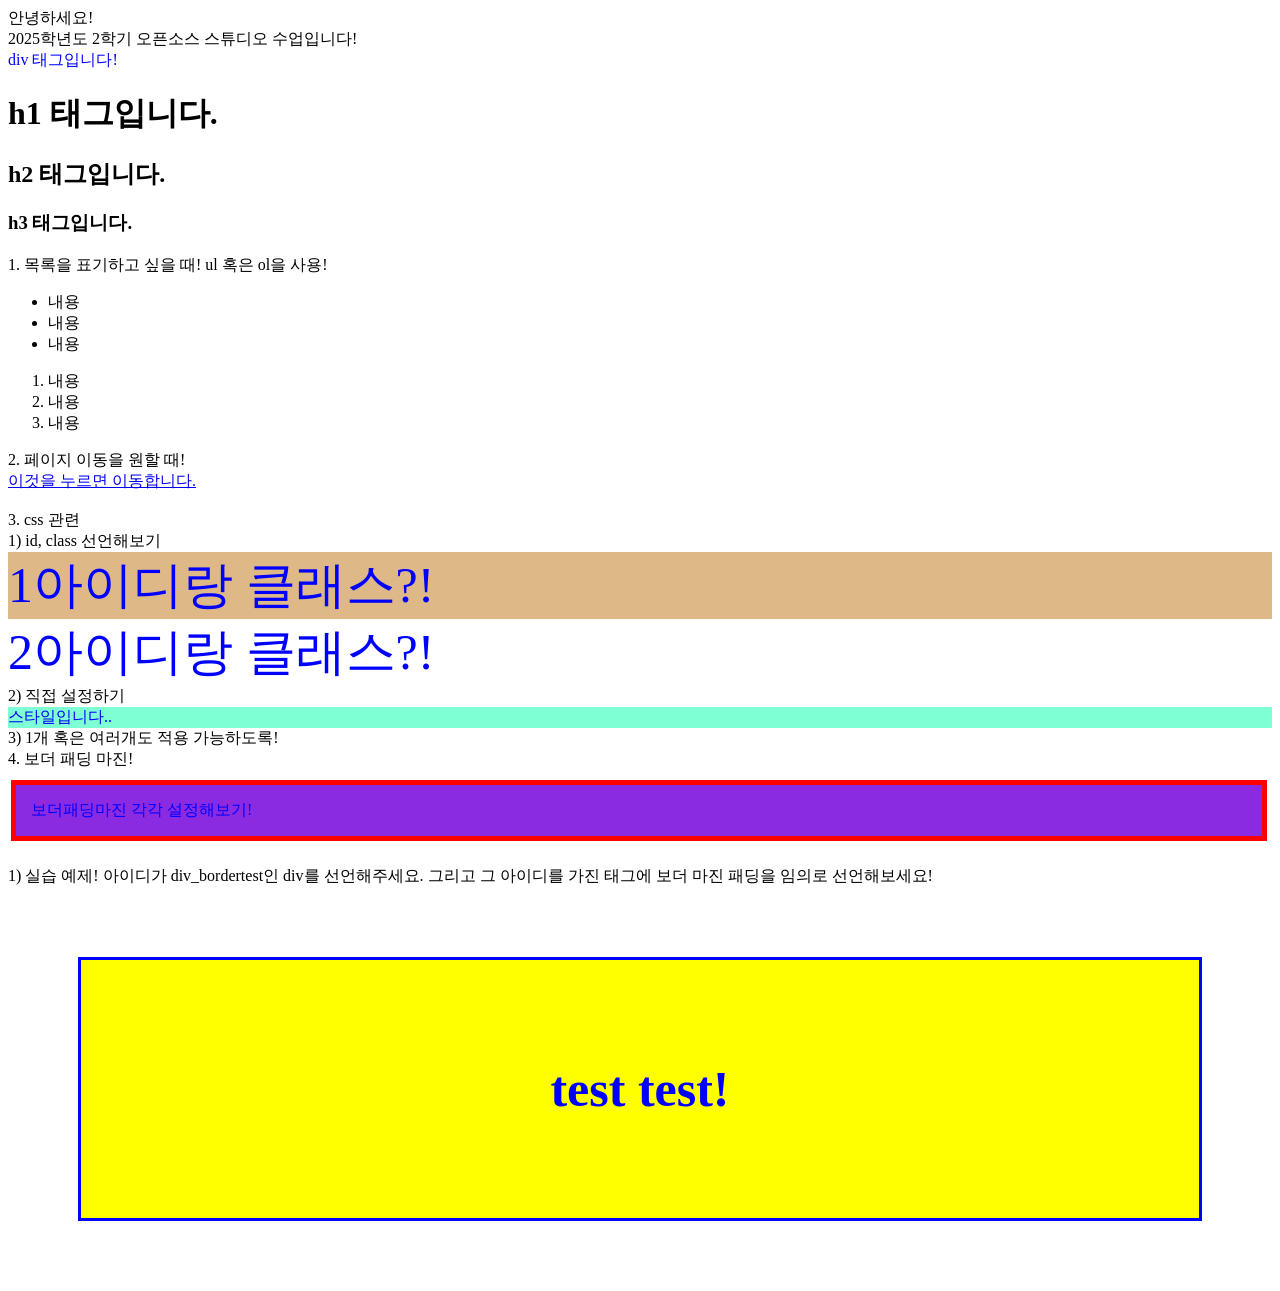
==== index.html @ f603d907 "first commit" ====
<!DOCTYPE html>
<html>
    <head>
    </head>
    <body>
        안녕하세요! <br />
        2025학년도 2학기 오픈소스 스튜디오 수업입니다!
        <div attrname="값입니다.">
            div 태그입니다!
        </div>
        <h1>h1 태그입니다.</h1>
        <h2>h2 태그입니다.</h2>
        <h3>h3 태그입니다.</h3>

        1. 목록을 표기하고 싶을 때! ul 혹은 ol을 사용!
        <ul>
            <li>내용</li>
            <li>내용</li>
            <li>내용</li>
        </ul>
        <ol>
            <li>내용</li>
            <li>내용</li>
            <li>내용</li>
        </ol>

        2. 페이지 이동을 원할 때! <br />
        <a href="https://www.naver.com">이것을 누르면 이동합니다.</a>
        <br /><br />

        3. css 관련 <br />
        1) id, class 선언해보기 <br />
        <div id="div_01" class="div_normal">1아이디랑 클래스?!</div>
        <div id="div_02" class="div_normal">2아이디랑 클래스?!</div>
        
        2) 직접 설정하기 <br />
        <div style="background-color: aquamarine;">스타일입니다..</div>

        <!-- 여기는 주석입니다. -->
        3) 1개 혹은 여러개도 적용 가능하도록!
        <style>
            div{
                color: blue;
            }
            #div_01{
                background-color: burlywood;
            }
            .div_normal{
                font-size : 50px;
            }
        </style>
        <br />
        4. 보더 패딩 마진!
        <div style="background-color: blueviolet;margin:10px 5px 7px 3px;padding:15px;border: 5px solid red;">보더패딩마진 각각 설정해보기!</div>
        <br />
        1) 실습 예제!
        아이디가 div_bordertest인 div를 선언해주세요.
        그리고 그 아이디를 가진 태그에 보더 마진 패딩을 임의로 선언해보세요!
        <div id="div_bordertest">test test!</div>
        <style>
            #div_bordertest{
                border: 3px solid blue;
                margin: 70px;
                padding: 100px 50px;
                background-color: yellow;
                text-align: center;
                font-size: 50px;
                font-weight: 600;
            }
        </style>
    </body>
</html>
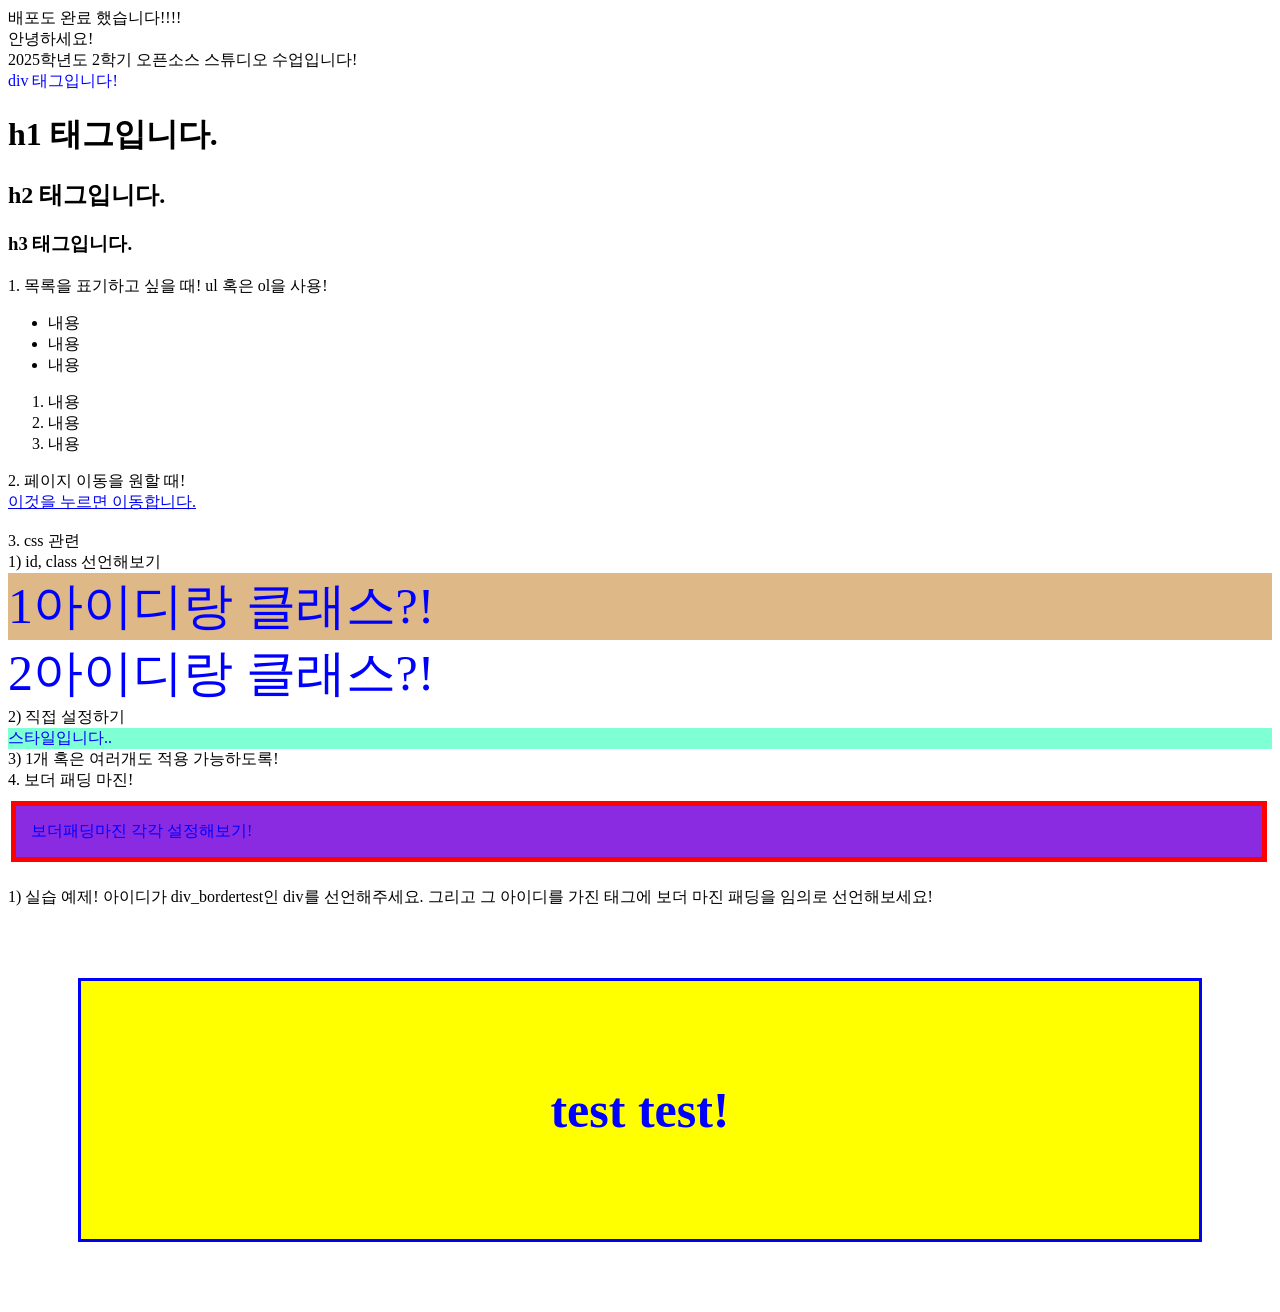
==== commit 7ed0bb9b: "20250904 1" ====
--- a/index.html
+++ b/index.html
@@ -3,6 +3,7 @@
     <head>
     </head>
     <body>
+        배포도 완료 했습니다!!!!<br />
         안녕하세요! <br />
         2025학년도 2학기 오픈소스 스튜디오 수업입니다!
         <div attrname="값입니다.">
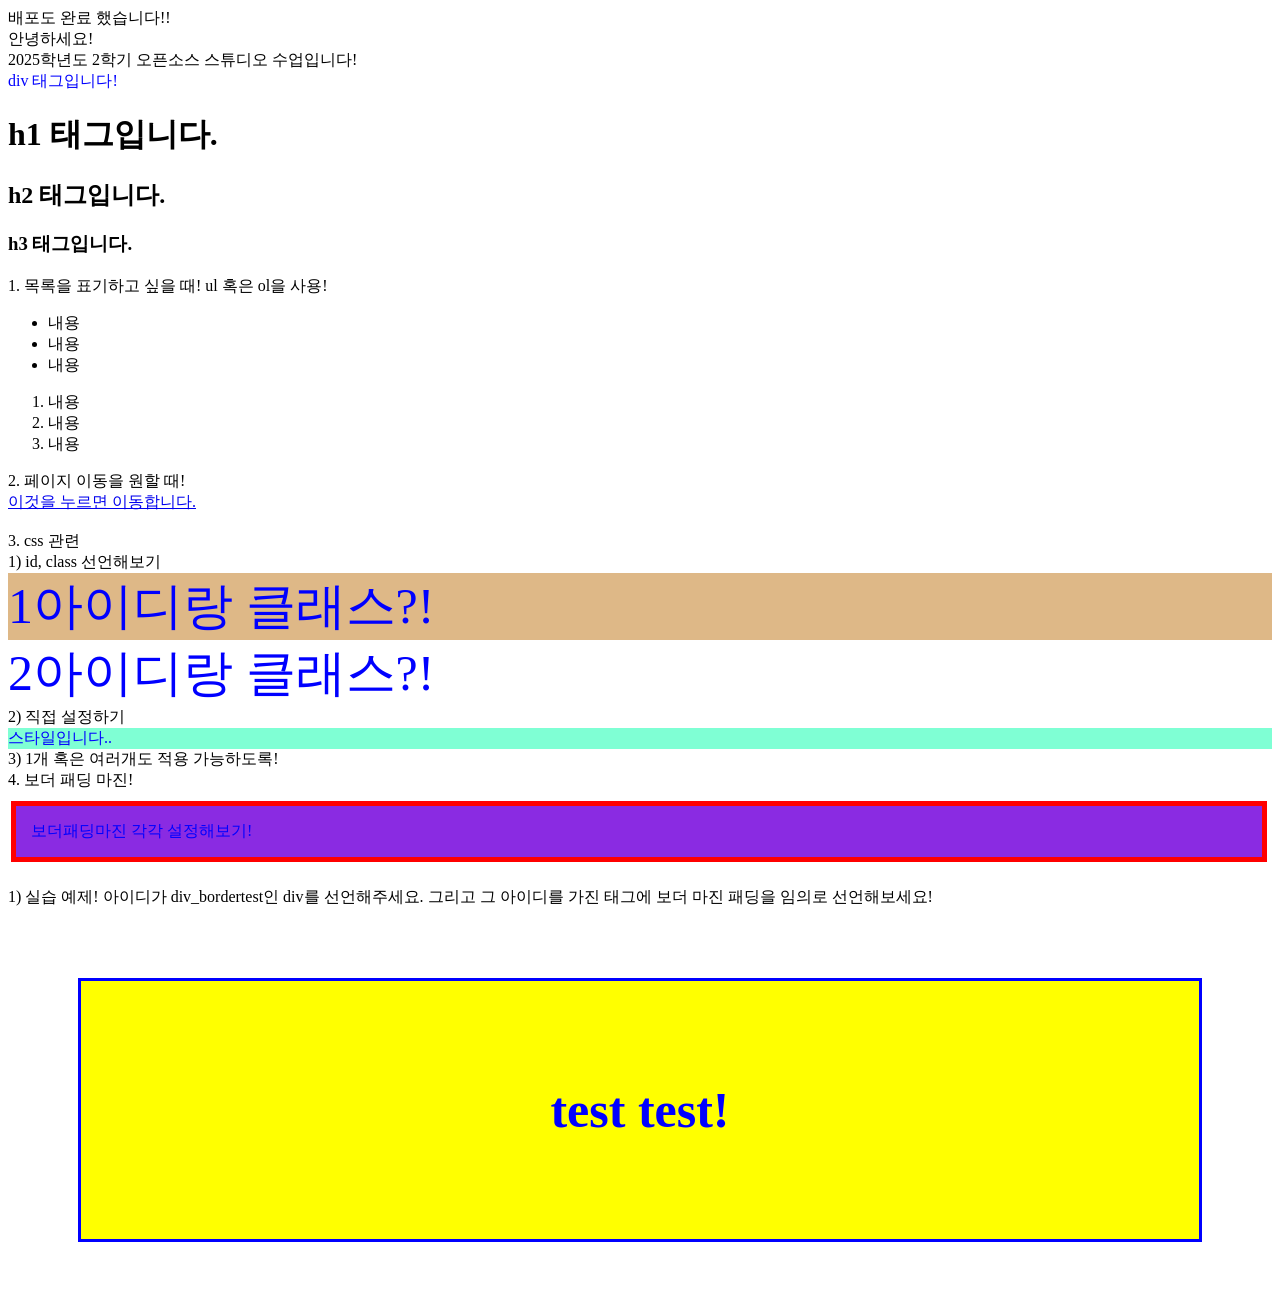
==== commit e80ba5fb: "20250904 2" ====
--- a/index.html
+++ b/index.html
@@ -3,7 +3,7 @@
     <head>
     </head>
     <body>
-        배포도 완료 했습니다!!!!<br />
+        배포도 완료 했습니다!!<br />
         안녕하세요! <br />
         2025학년도 2학기 오픈소스 스튜디오 수업입니다!
         <div attrname="값입니다.">
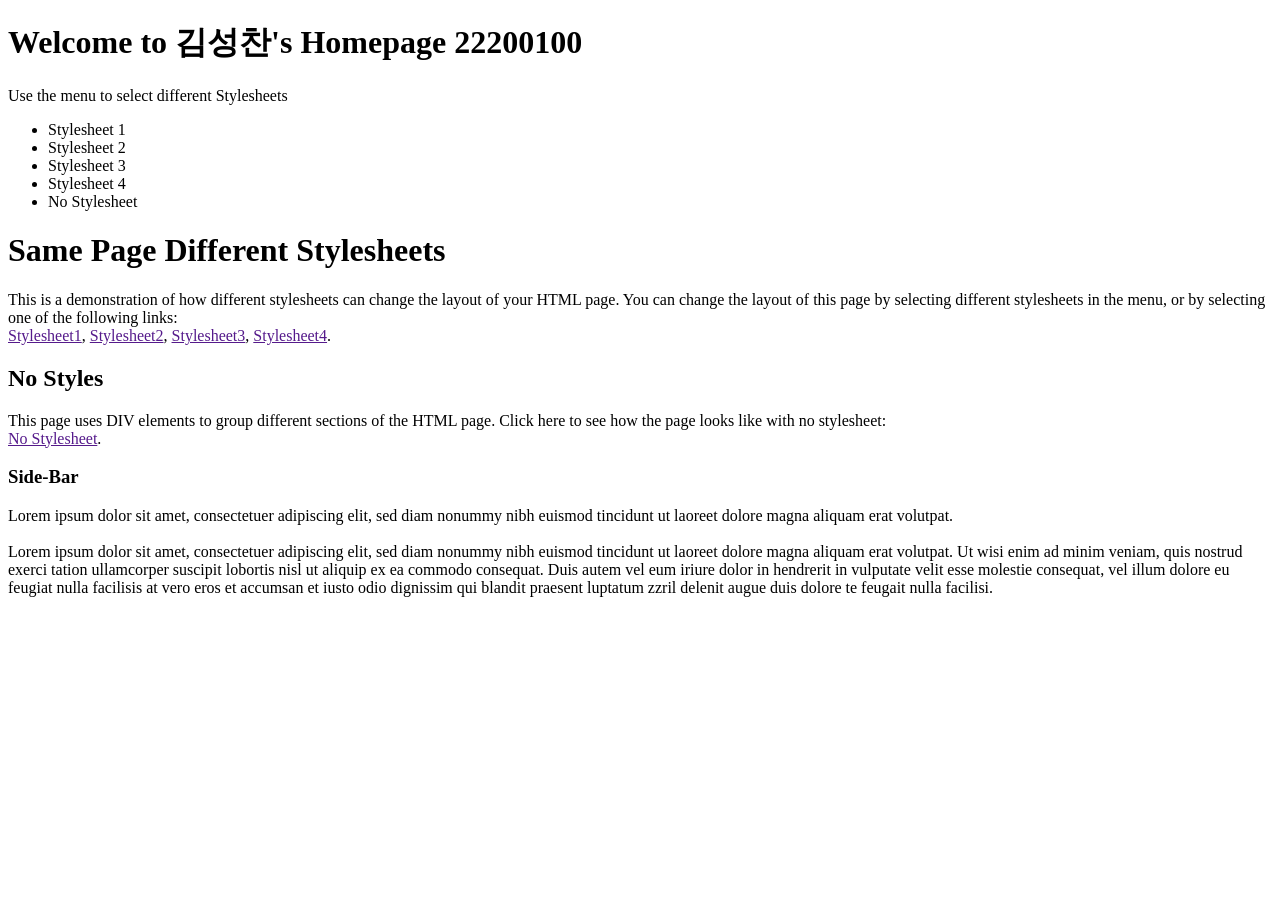
==== commit b069cbd5: "Initial commit" ====
--- a/index.html
+++ b/index.html
@@ -1,73 +1,32 @@
 <!DOCTYPE html>
-<html>
-    <head>
-    </head>
-    <body>
-        배포도 완료 했습니다!!<br />
-        안녕하세요! <br />
-        2025학년도 2학기 오픈소스 스튜디오 수업입니다!
-        <div attrname="값입니다.">
-            div 태그입니다!
-        </div>
-        <h1>h1 태그입니다.</h1>
-        <h2>h2 태그입니다.</h2>
-        <h3>h3 태그입니다.</h3>
-
-        1. 목록을 표기하고 싶을 때! ul 혹은 ol을 사용!
-        <ul>
-            <li>내용</li>
-            <li>내용</li>
-            <li>내용</li>
-        </ul>
-        <ol>
-            <li>내용</li>
-            <li>내용</li>
-            <li>내용</li>
-        </ol>
-
-        2. 페이지 이동을 원할 때! <br />
-        <a href="https://www.naver.com">이것을 누르면 이동합니다.</a>
-        <br /><br />
-
-        3. css 관련 <br />
-        1) id, class 선언해보기 <br />
-        <div id="div_01" class="div_normal">1아이디랑 클래스?!</div>
-        <div id="div_02" class="div_normal">2아이디랑 클래스?!</div>
-        
-        2) 직접 설정하기 <br />
-        <div style="background-color: aquamarine;">스타일입니다..</div>
-
-        <!-- 여기는 주석입니다. -->
-        3) 1개 혹은 여러개도 적용 가능하도록!
-        <style>
-            div{
-                color: blue;
-            }
-            #div_01{
-                background-color: burlywood;
-            }
-            .div_normal{
-                font-size : 50px;
-            }
-        </style>
-        <br />
-        4. 보더 패딩 마진!
-        <div style="background-color: blueviolet;margin:10px 5px 7px 3px;padding:15px;border: 5px solid red;">보더패딩마진 각각 설정해보기!</div>
-        <br />
-        1) 실습 예제!
-        아이디가 div_bordertest인 div를 선언해주세요.
-        그리고 그 아이디를 가진 태그에 보더 마진 패딩을 임의로 선언해보세요!
-        <div id="div_bordertest">test test!</div>
-        <style>
-            #div_bordertest{
-                border: 3px solid blue;
-                margin: 70px;
-                padding: 100px 50px;
-                background-color: yellow;
-                text-align: center;
-                font-size: 50px;
-                font-weight: 600;
-            }
-        </style>
-    </body>
+<html lang="en">
+<head>
+    <meta charset="UTF-8">
+    <meta name="viewport" content="width=device-width, initial-scale=1.0">
+    <title>Assignment#1 22200100 김성찬</title>
+</head>
+<body>
+    <h1>Welcome to 김성찬's Homepage 22200100</h1>
+    <div>Use the menu to select different Stylesheets</div>
+    <ul>
+        <li>Stylesheet 1</li>
+        <li>Stylesheet 2</li>
+        <li>Stylesheet 3</li>
+        <li>Stylesheet 4</li>
+        <li>No Stylesheet</li>
+    </ul>
+    <h1>Same Page Different Stylesheets</h1>
+    <div>This is a demonstration of how different stylesheets can change the layout of your HTML page. You can change the layout of this page by selecting different stylesheets in the menu, or by selecting one of the following links:</div>
+    <a href="">Stylesheet1</a>,
+    <a href="">Stylesheet2</a>,
+    <a href="">Stylesheet3</a>,
+    <a href="">Stylesheet4</a>.
+    <h2>No Styles</h2>
+    <div>This page uses DIV elements to group different sections of the HTML page. Click here to see how the page looks like with no stylesheet:</div>
+    <a href="">No Stylesheet</a>.
+    <h3>Side-Bar</h3>
+    <div>Lorem ipsum dolor sit amet, consectetuer adipiscing elit, sed diam nonummy nibh euismod tincidunt ut laoreet dolore magna aliquam erat volutpat. </div>
+        <br /> 
+    <div>Lorem ipsum dolor sit amet, consectetuer adipiscing elit, sed diam nonummy nibh euismod tincidunt ut laoreet dolore magna aliquam erat volutpat. Ut wisi enim ad minim veniam, quis nostrud exerci tation ullamcorper suscipit lobortis nisl ut aliquip ex ea commodo consequat. Duis autem vel eum iriure dolor in hendrerit in vulputate velit esse molestie consequat, vel illum dolore eu feugiat nulla facilisis at vero eros et accumsan et iusto odio dignissim qui blandit praesent luptatum zzril delenit augue duis dolore te feugait nulla facilisi.</div>
+</body>
 </html>
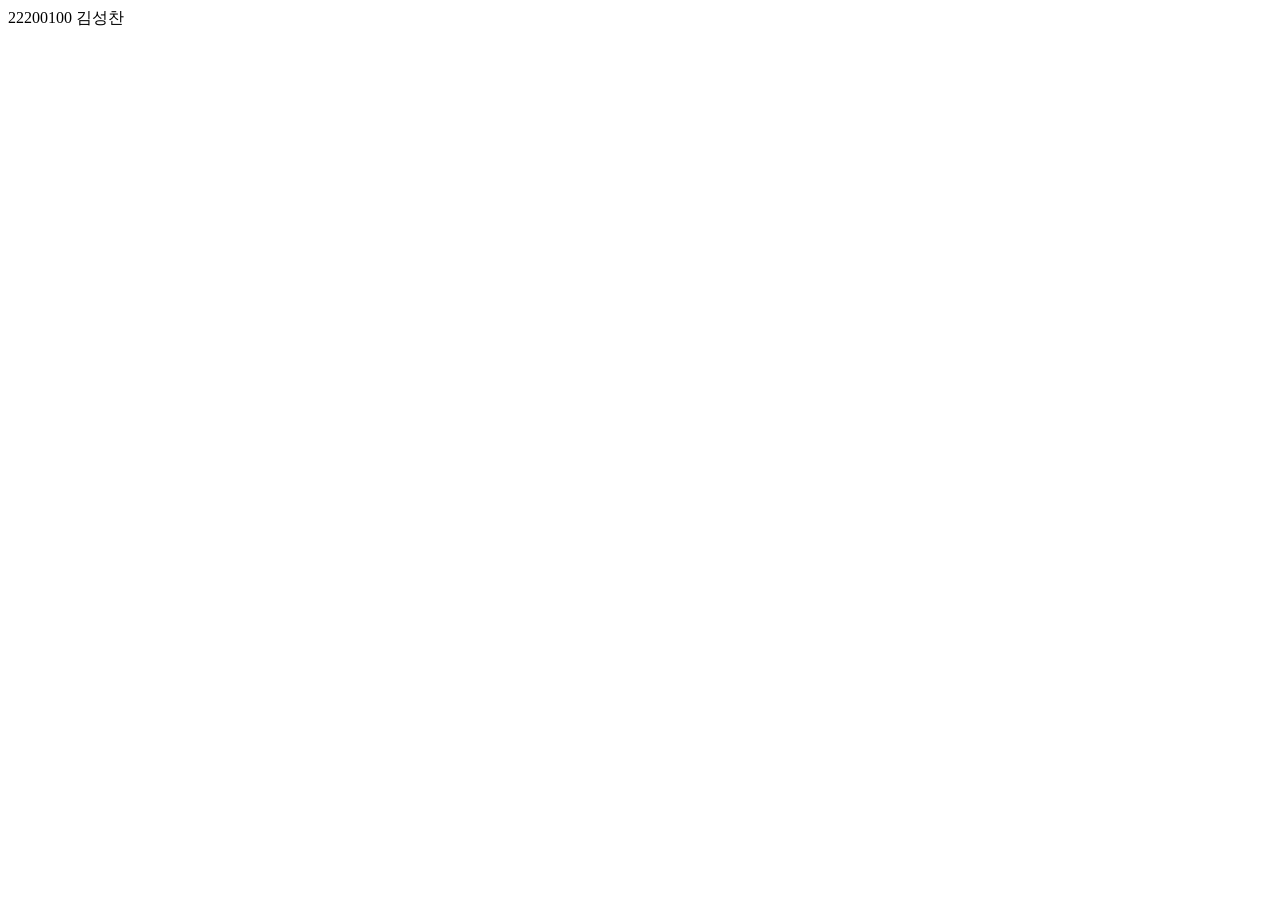
==== commit 99e6ac2a: "add index.html" ====
--- a/index.html
+++ b/index.html
@@ -3,30 +3,9 @@
 <head>
     <meta charset="UTF-8">
     <meta name="viewport" content="width=device-width, initial-scale=1.0">
-    <title>Assignment#1 22200100 김성찬</title>
+    <title>assignments</title>
 </head>
 <body>
-    <h1>Welcome to 김성찬's Homepage 22200100</h1>
-    <div>Use the menu to select different Stylesheets</div>
-    <ul>
-        <li>Stylesheet 1</li>
-        <li>Stylesheet 2</li>
-        <li>Stylesheet 3</li>
-        <li>Stylesheet 4</li>
-        <li>No Stylesheet</li>
-    </ul>
-    <h1>Same Page Different Stylesheets</h1>
-    <div>This is a demonstration of how different stylesheets can change the layout of your HTML page. You can change the layout of this page by selecting different stylesheets in the menu, or by selecting one of the following links:</div>
-    <a href="">Stylesheet1</a>,
-    <a href="">Stylesheet2</a>,
-    <a href="">Stylesheet3</a>,
-    <a href="">Stylesheet4</a>.
-    <h2>No Styles</h2>
-    <div>This page uses DIV elements to group different sections of the HTML page. Click here to see how the page looks like with no stylesheet:</div>
-    <a href="">No Stylesheet</a>.
-    <h3>Side-Bar</h3>
-    <div>Lorem ipsum dolor sit amet, consectetuer adipiscing elit, sed diam nonummy nibh euismod tincidunt ut laoreet dolore magna aliquam erat volutpat. </div>
-        <br /> 
-    <div>Lorem ipsum dolor sit amet, consectetuer adipiscing elit, sed diam nonummy nibh euismod tincidunt ut laoreet dolore magna aliquam erat volutpat. Ut wisi enim ad minim veniam, quis nostrud exerci tation ullamcorper suscipit lobortis nisl ut aliquip ex ea commodo consequat. Duis autem vel eum iriure dolor in hendrerit in vulputate velit esse molestie consequat, vel illum dolore eu feugiat nulla facilisis at vero eros et accumsan et iusto odio dignissim qui blandit praesent luptatum zzril delenit augue duis dolore te feugait nulla facilisi.</div>
+    <div>22200100 김성찬</div>
 </body>
 </html>
